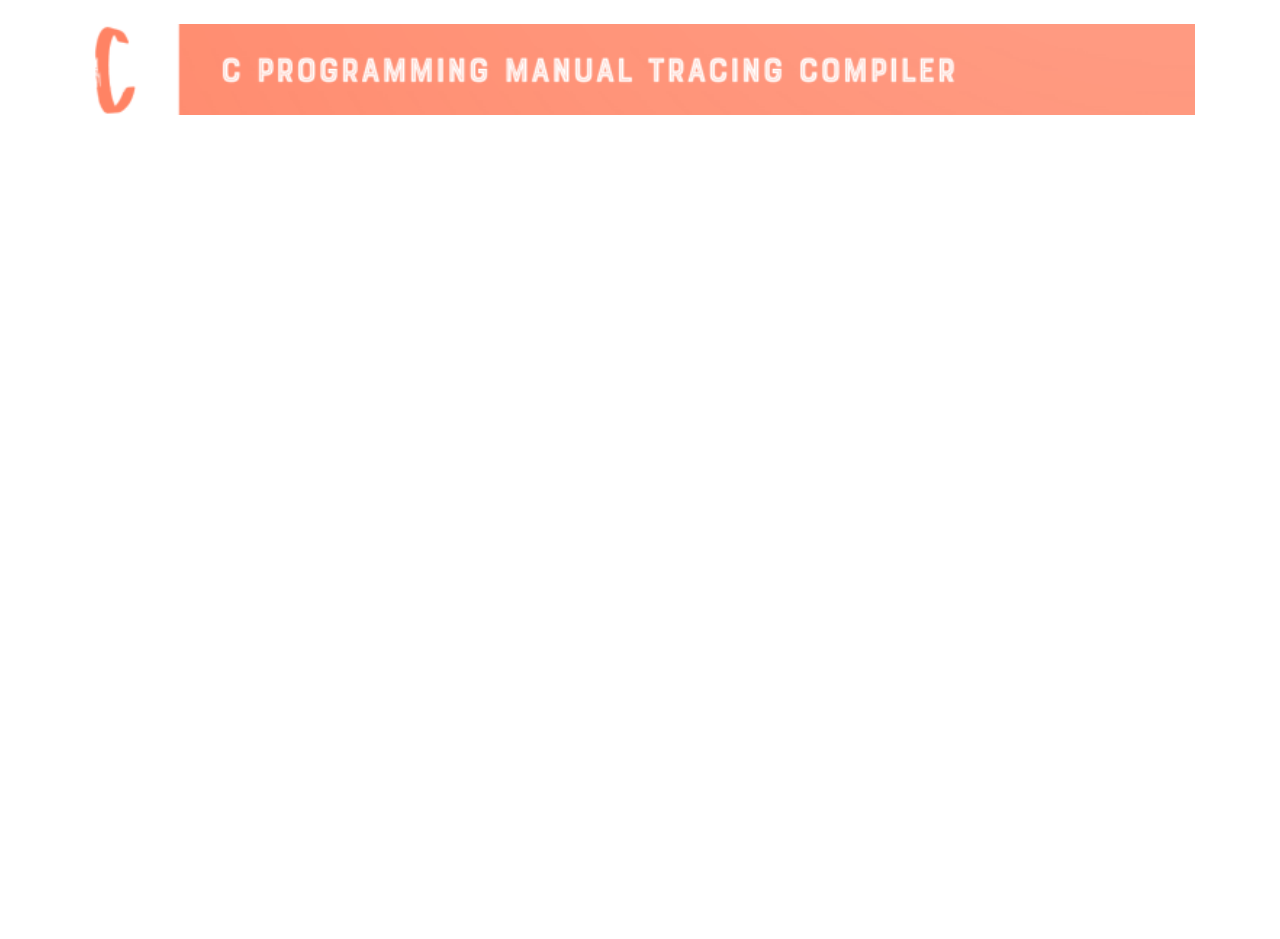
==== index.html @ 87f527be "Update index.html" ====
<!DOCTYPE html>
<html lang="en">
<head>
    <meta charset="UTF-8">
    <meta name="viewport" content="width=device-width, initial-scale=1.0">
    <title>C programming manual tracing</title>
    <!-- Bootstrap CSS -->
    <link href="https://stackpath.bootstrapcdn.com/bootstrap/4.5.2/css/bootstrap.min.css" rel="stylesheet">
    <style>
        /* Custom styles for the iframe */
        .embed-responsive-16by9 {
            position: relative;
            padding-bottom: 56.25%;
            height: 800px;
            scrolling:auto;
        }
        .embed-responsive-16by9 iframe {
            position: absolute;
            top: 0;
            left: 0;
            width: 100%;
            height: 800px;
            scrolling:auto;
        }
    </style>
</head>
<body>

    <div class="container mt-4">
        <center><img src="logo.png" width ="100%"></center>
        <br>
        <div class="embed-responsive embed-responsive-16by9">
            <iframe src="https://codecast.france-ioi.org/v6/" frameborder="0" allowfullscreen></iframe>
        </div>
    </div>

    <!-- Bootstrap JS and dependencies -->
    <script src="https://code.jquery.com/jquery-3.5.1.slim.min.js"></script>
    <script src="https://cdn.jsdelivr.net/npm/@popperjs/core@2.5.2/dist/umd/popper.min.js"></script>
    <script src="https://stackpath.bootstrapcdn.com/bootstrap/4.5.2/js/bootstrap.min.js"></script>

</body>
</html>
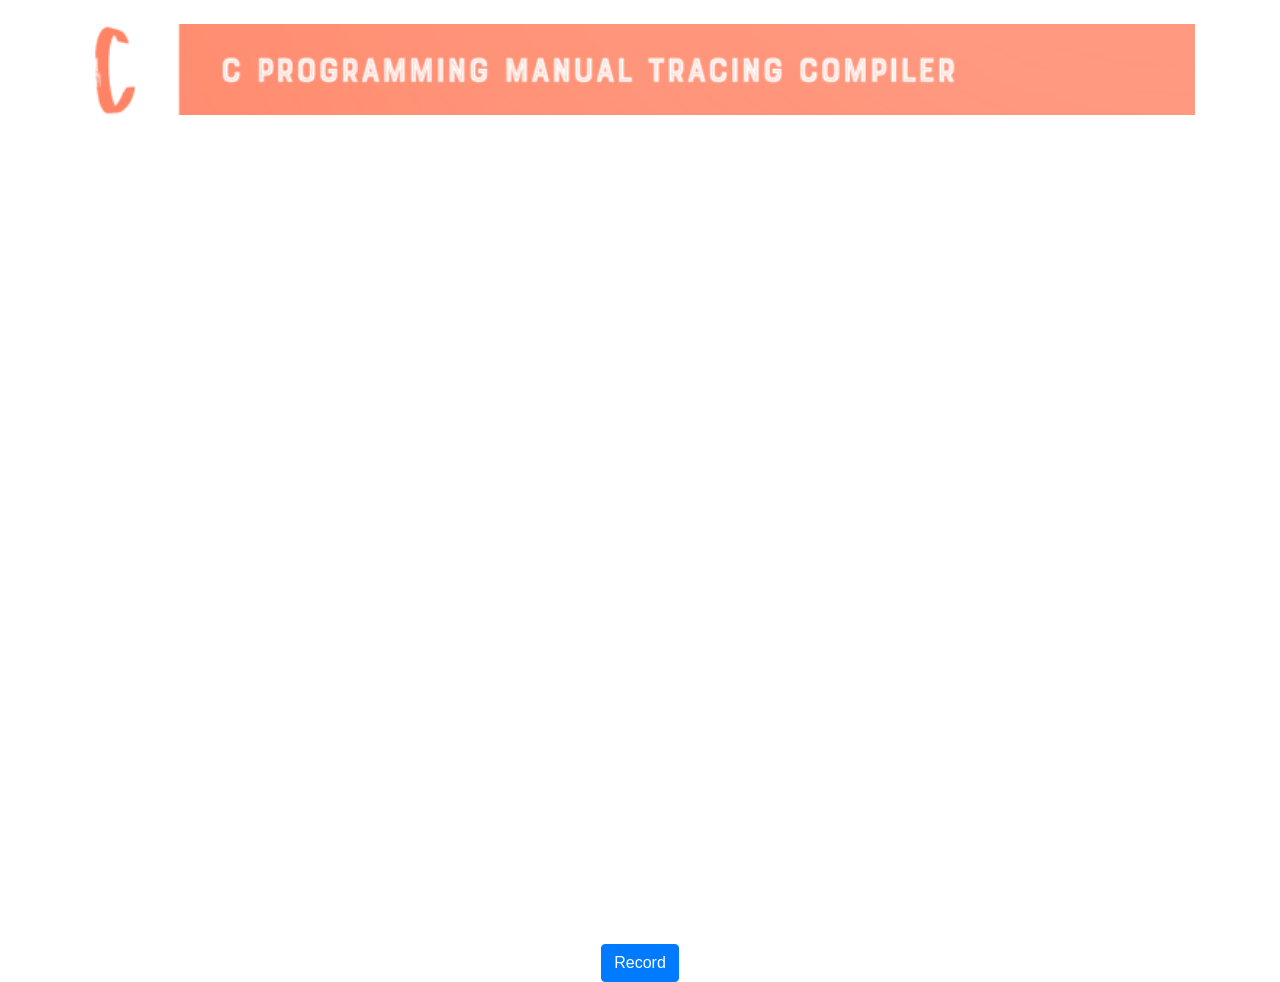
==== commit cefaa973: "Update index.html" ====
--- a/index.html
+++ b/index.html
@@ -7,30 +7,38 @@
     <!-- Bootstrap CSS -->
     <link href="https://stackpath.bootstrapcdn.com/bootstrap/4.5.2/css/bootstrap.min.css" rel="stylesheet">
     <style>
-        /* Custom styles for the iframe */
+        /* Custom styles for the iframe container */
         .embed-responsive-16by9 {
             position: relative;
-            padding-bottom: 56.25%;
+            padding-bottom: 56.25%; /* Aspect ratio for 16:9 */
             height: 800px;
-            scrolling:auto;
+            overflow: hidden; /* Ensures no content spills out */
         }
         .embed-responsive-16by9 iframe {
             position: absolute;
             top: 0;
             left: 0;
             width: 100%;
-            height: 800px;
-            scrolling:auto;
+            height: 100%;
+        }
+        .button-container {
+            
+            text-align: center;
+            margin-top: 5px; /* Adjust as needed */
         }
     </style>
 </head>
 <body>
 
     <div class="container mt-4">
-        <center><img src="logo.png" width ="100%"></center>
+        <center><img src="logo.png" width="100%"></center>
         <br>
         <div class="embed-responsive embed-responsive-16by9">
             <iframe src="https://codecast.france-ioi.org/v6/" frameborder="0" allowfullscreen></iframe>
+        </div>
+        <!-- Centered button placed below the iframe -->
+        <div class="button-container">
+            <a href="https://codecast.france-ioi.org/v6/recorder" class="btn btn-primary">Record</a>
         </div>
     </div>
 
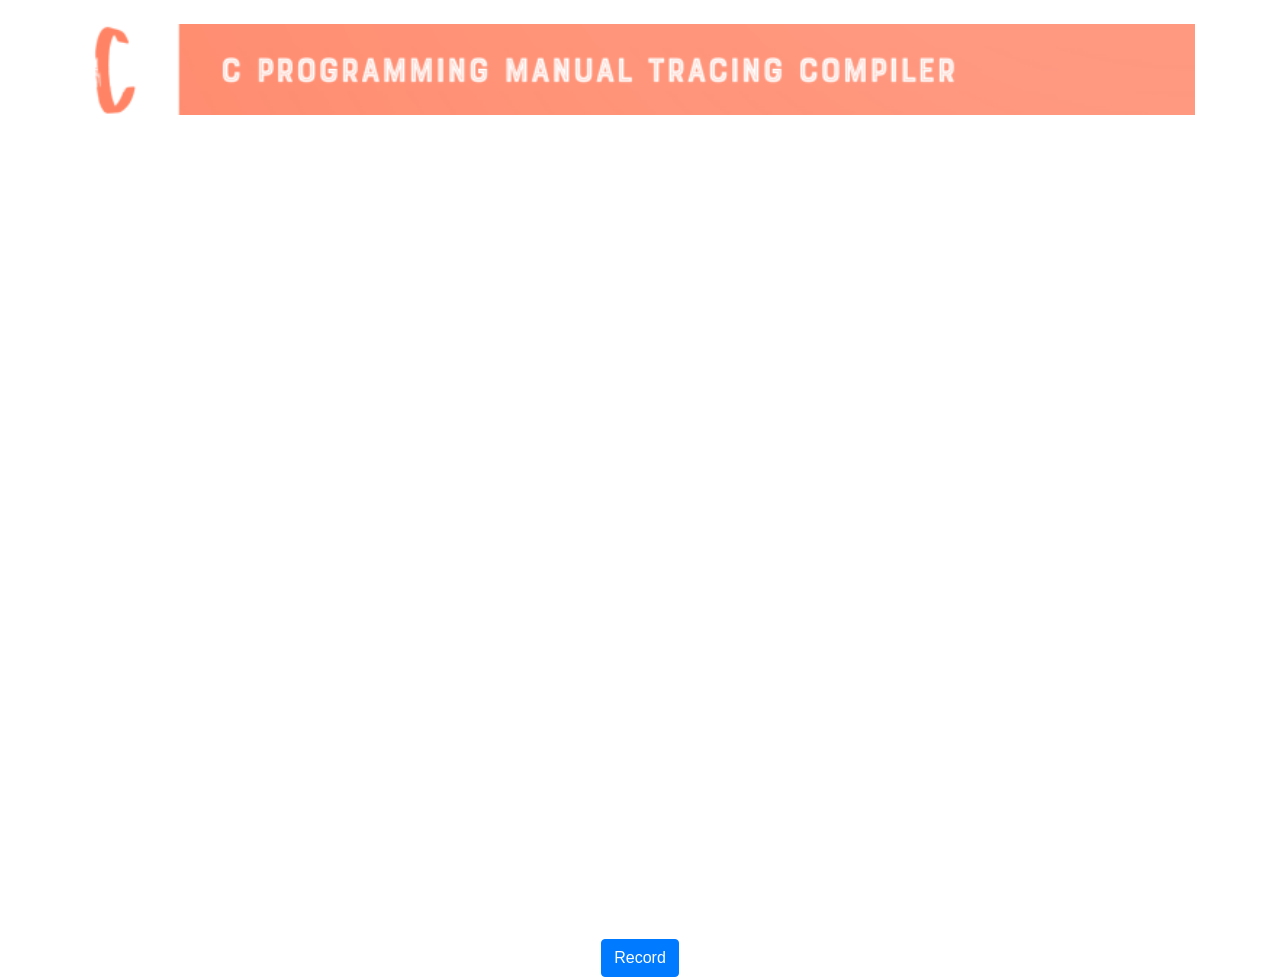
==== commit 3776b144: "Update index.html" ====
--- a/index.html
+++ b/index.html
@@ -24,7 +24,7 @@
         .button-container {
             
             text-align: center;
-            margin-top: 5px; /* Adjust as needed */
+           
         }
     </style>
 </head>
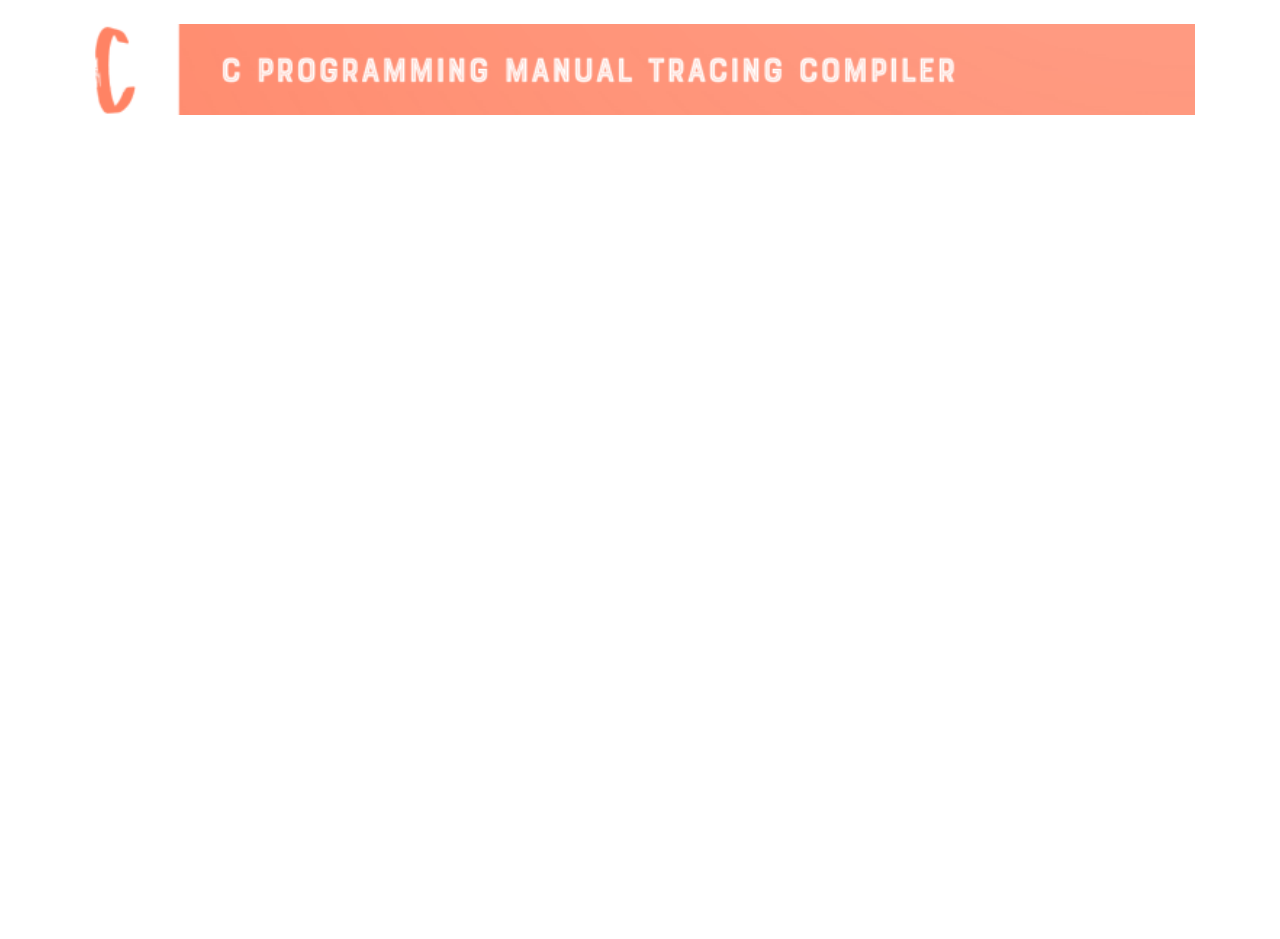
==== commit 7507b0e1: "Update index.html" ====
--- a/index.html
+++ b/index.html
@@ -35,11 +35,7 @@
         <br>
         <div class="embed-responsive embed-responsive-16by9">
             <iframe src="https://codecast.france-ioi.org/v6/" frameborder="0" allowfullscreen></iframe>
-        </div>
-        <!-- Centered button placed below the iframe -->
-        <div class="button-container">
-            <a href="https://codecast.france-ioi.org/v6/recorder" class="btn btn-primary">Record</a>
-        </div>
+        </div> 
     </div>
 
     <!-- Bootstrap JS and dependencies -->
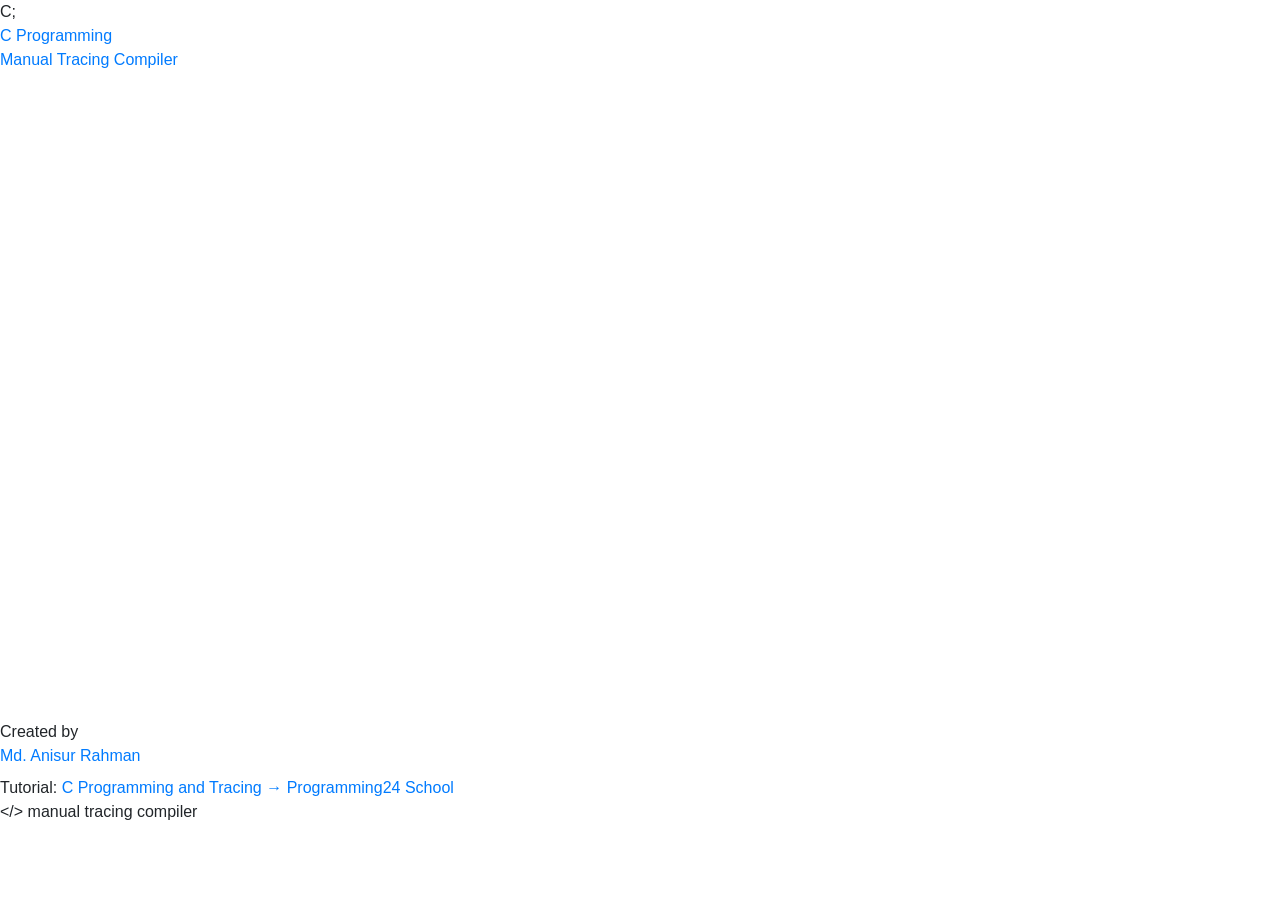
==== commit 5133b4d8: "Update index.html" ====
--- a/index.html
+++ b/index.html
@@ -3,45 +3,54 @@
 <head>
     <meta charset="UTF-8">
     <meta name="viewport" content="width=device-width, initial-scale=1.0">
-    <title>C programming manual tracing</title>
+    <title>C Programming Manual Tracing</title>
     <!-- Bootstrap CSS -->
     <link href="https://stackpath.bootstrapcdn.com/bootstrap/4.5.2/css/bootstrap.min.css" rel="stylesheet">
-    <style>
-        /* Custom styles for the iframe container */
-        .embed-responsive-16by9 {
-            position: relative;
-            padding-bottom: 56.25%; /* Aspect ratio for 16:9 */
-            height: 800px;
-            overflow: hidden; /* Ensures no content spills out */
-        }
-        .embed-responsive-16by9 iframe {
-            position: absolute;
-            top: 0;
-            left: 0;
-            width: 100%;
-            height: 100%;
-        }
-        .button-container {
-            
-            text-align: center;
-           
-        }
-    </style>
+    <link href="https://fonts.googleapis.com/css2?family=JetBrains+Mono:wght@400;500;700;800&family=Inter:wght@400;500;600&display=swap" rel="stylesheet">
+    <link rel="stylesheet" href="styles.css">
 </head>
 <body>
 
+    <!-- ===== HEADER ===== -->
+    <header class="site-header">
+        <div class="header-inner">
+            <div class="header-mark">C<span>;</span></div>
+            <div class="header-text">
+                <a href="index.html">
+                    <div class="header-eyebrow">C Programming</div>
+                    <div class="header-title">Manual Tracing Compiler</div>
+                </a>
+            </div>
+        </div>
+    </header>
+
     <div class="container mt-4">
-        <center><img src="logo.png" width="100%"></center>
-        <br>
         <div class="embed-responsive embed-responsive-16by9">
             <iframe src="https://codecast.france-ioi.org/v6/" frameborder="0" allowfullscreen></iframe>
-        </div> 
+        </div>
     </div>
+
+    <!-- ===== FOOTER ===== -->
+    <footer class="site-footer">
+        <div class="footer-inner">
+            <div>
+                <div class="footer-credit-label">Created by</div>
+                <div class="footer-author">
+                    <a href="https://www.grameenphone.academy/public-profile/GP153876" target="_blank" rel="noopener noreferrer">Md. Anisur Rahman</a>
+                </div>
+                <div class="footer-tutorial" style="margin-top: 8px;">
+                    Tutorial: <a href="https://programming24.school.blog/c-programming-and-tracing/" target="_blank" rel="noopener noreferrer">C Programming and Tracing &rarr; Programming24 School</a>
+                </div>
+            </div>
+            <div class="footer-meta">
+                &lt;/&gt; manual&nbsp;tracing&nbsp;compiler
+            </div>
+        </div>
+    </footer>
 
     <!-- Bootstrap JS and dependencies -->
     <script src="https://code.jquery.com/jquery-3.5.1.slim.min.js"></script>
     <script src="https://cdn.jsdelivr.net/npm/@popperjs/core@2.5.2/dist/umd/popper.min.js"></script>
     <script src="https://stackpath.bootstrapcdn.com/bootstrap/4.5.2/js/bootstrap.min.js"></script>
-
 </body>
 </html>
